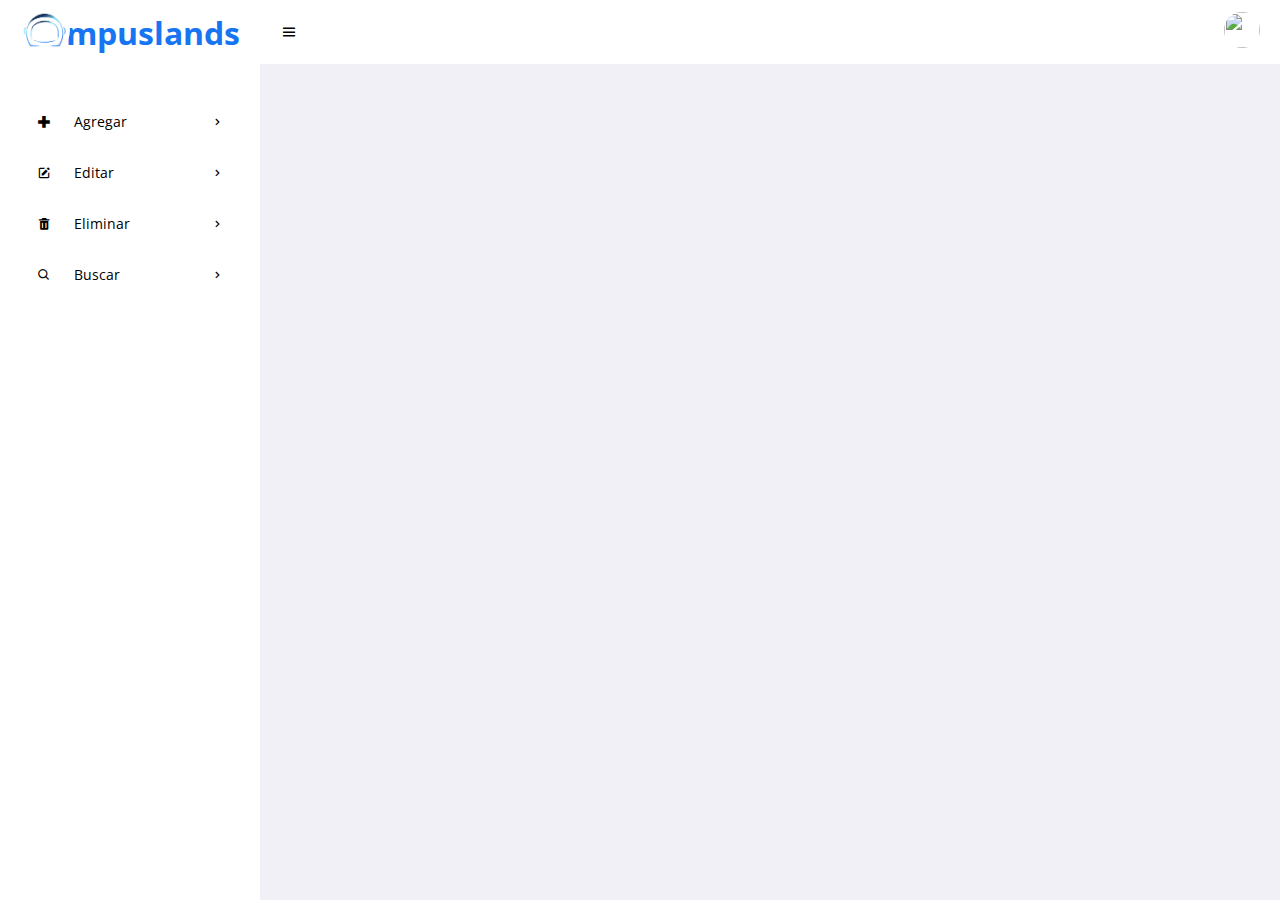
==== index.html @ 41111171 "Add files via upload" ====
<!DOCTYPE html>
<html lang="en">
<head>
	<meta charset="UTF-8">
	<meta name="viewport" content="width=device-width, initial-scale=1.0">
	<link href='https://unpkg.com/boxicons@2.0.9/css/boxicons.min.css' rel='stylesheet'>
	<link rel="stylesheet" href="./css/styles.css">
	<title>AdminSite</title>
</head>
<body>
	<!-- SIDEBAR -->
	<section id="sidebar">
		<div class="contenedor-foto-titulo">
			<div class="contenedor-foto">
				<img src="[data-uri]" class="foto">
			</div>
			<div class="titulo">
				<h1>Campuslands</h1>
			</div>
		</div>	
		<ul class="side-menu">
			<li class="opMenu opAgregar">
				<a href="#"><i class='bx bx-plus-medical icon' ></i> Agregar <i class='bx bx-chevron-right icon-right' ></i></a>
				<ul class="side-dropdown">
					<li><button id="agregarActivos">Activos</button></li>
					<li><button id="agregarMarcas">Marcas</button></li>
					<li><button id="agregarPersonas">Persona</button></li>
					<li><button id="agregarEstados">Estado</button></li>
					<li><button id="agregarTipoPersona">Tipo de persona</button></li>
					<li><button id="agregarTipoMovAct">Tipo de movimiendo del activo</button></li>
					<li><button id="agregarTipoActivos">Tipo de activo</button></li>
				</ul>
			</li>
			<li class="opMenu opEditar">
				<a href="#"><i class='bx bxs-edit icon' ></i> Editar <i class='bx bx-chevron-right icon-right' ></i></a>
				<ul class="side-dropdown">
					<li><button id="editarActivos">Activos</button></li>
					<li><button id="editarMarcas">Marcas</button></li>
					<li><button id="editarPersonas">Persona</button></li>
					<li><button id="editarEstados">Estado</button></li>
					<li><button id="editarTipoPersona">Tipo de persona</button></li>
					<li><button id="editarTipoMovAct">Tipo de movimiendo del activo</button></li>
					<li><button id="editarTipoActivos">Tipo de activo</button></li>
				</ul>
			</li>
			
			<li class="opMenu opEliminar">
				<a href="#"><i class='bx bxs-trash icon' ></i> Eliminar <i class='bx bx-chevron-right icon-right' ></i></a>
				<ul class="side-dropdown">
					<li><button id="eliminarActivos">Activos</button></li>
					<li><button id="eliminarMarcas">Marcas</button></li>
					<li><button id="eliminarPersonas">Persona</button></li>
					<li><button id="eliminarEstados">Estado</button></li>
					<li><button id="eliminarTipoPersona">Tipo de persona</button></li>
					<li><button id="eliminarTipoMovAct">Tipo de movimiendo del activo</button></li>
					<li><button id="eliminarTipoActivos">Tipo de activo</button></li>
				</ul>
			</li>
			
			<li class="opMenu opBusqueda">
				<a href="#"><i class='bx bx-search icon' ></i> Buscar <i class='bx bx-chevron-right icon-right' ></i></a>
				<ul class="side-dropdown">
					<li><button id="buscarActivos">Activos</button></li>
					<li><button id="buscarMarcas">Marcas</button></li>
					<li><button id="buscarPersonas">Persona</button></li>
					<li><button id="buscarEstado">Estado</button></li>
					<li><button id="buscarTipoPersona">Tipo de persona</button></li>
					<li><button id="buscarTipoMovAct">Tipo de movimiendo del activo</button></li>
					<li><button id="buscarTipoActivos">Tipo de activo</button></li>
				</ul>
			</li>
		</ul>
	</section>
	<!-- SIDEBAR -->
	
	<!-- NAVBAR -->
	<section id="content">
		<!-- NAVBAR -->
		<nav>
			<i class='bx bx-menu toggle-sidebar' ></i>
			
			<div class="profile">
				<img src="https://avatars.githubusercontent.com/u/131613955?v=4" alt="">
				<ul class="profile-link">
					<li><a href="#"><i class='bx bxs-user-circle icon' ></i> Profile</a></li>
					<li><a href="#"><i class='bx bxs-cog' ></i> Settings</a></li>
					<li><a href="#"><i class='bx bxs-log-out-circle' ></i> Logout</a></li>
				</ul>
			</div>
		</nav>
		
	</section>
	<!-- NAVBAR -->
	<script src="./js/main.js" async></script>
	<script src="./app.js" defer type="module"></script>
</body>
</html>
---- css/styles.css ----
@import url('https://fonts.googleapis.com/css2?family=Open+Sans:wght@400;500;600;700&display=swap');

* {
	font-family: 'Open Sans', sans-serif;
	margin: 0;
	padding: 0;
	box-sizing: border-box;
}

:root {
	--grey: #F1F0F6;
	--dark-grey: #8D8D8D;
	--light: #fff;
	--dark: #000;
	--green: #81D43A;
	--light-green: #E3FFCB;
	--blue: #1775F1;
	--light-blue: #D0E4FF;
	--dark-blue: #0C5FCD;
	--red: #FC3B56;
}

html {
	overflow-x: hidden;
}

body {
	background: var(--grey);
	overflow-x: hidden;
}

a {
	text-decoration: none;
}

li {
	list-style: none;
}

.contenedor-foto-titulo{
	height: 64px;
	display: flex;
	align-items: center;
	justify-content: flex-end;
	gap: 10px;
}

.contenedor-foto{
	position: fixed;
	width: 50px;
	left: 20px;
	z-index: 1;
	transition: all .2s ease;
}
.foto{
	width: 100%;
	border-radius: 100%;
}
.titulo{
	margin-right: 20px;
	color: var(--blue);
	transition: all .3s ease;
}


/* SIDEBAR */
#sidebar {
	position: fixed;
	max-width: 260px;
	width: 100%;
	background: var(--light);
	top: 0;
	left: 0;
	height: 100%;
	overflow-y: auto;
	scrollbar-width: none;
	transition: all .3s ease;
	z-index: 200;
	overflow: scroll;
}
#sidebar.hide {
	max-width: 60px;
}
#sidebar.hide:hover {
	max-width: 260px;
}
#sidebar::-webkit-scrollbar {
	display: none;
}
#sidebar .brand {
	font-size: 24px;
	display: flex;
	align-items: center;
	height: 64px;
	font-weight: 700;
	color: var(--blue);
	position: sticky;
	top: 0;
	left: 0;
	z-index: 100;
	background: var(--light);
	transition: all .3s ease;
	padding: 0 6px;
}
#sidebar .icon {
	min-width: 48px;
	display: flex;
	justify-content: center;
	align-items: center;
	margin-right: 6px;
}
#sidebar .icon-right {
	margin-left: auto;
	transition: all .3s ease;
}
#sidebar .side-menu {
	margin: 36px 0;
	padding: 0 20px;
	transition: all .3s ease;
}
#sidebar.hide .side-menu {
	padding: 0 6px;
}
#sidebar.hide:hover .side-menu {
	padding: 0 20px;
}
#sidebar .side-menu a {
	display: flex;
	align-items: center;
	font-size: 14px;
	color: var(--dark);
	padding: 12px 16px 12px 0;
	transition: all .3s ease;
	border-radius: 10px;
	margin: 4px 0;
	white-space: nowrap;
}
#sidebar .side-menu button {
	display: flex;
	align-items: center;
	font-size: 14px;
	color: var(--dark);
	background-color: var(--light);
	padding: 12px 16px 12px 0;
	transition: all .3s ease;
	border-style: none;
	margin: 4px 0;
	white-space: nowrap;
	cursor: pointer;
}
#sidebar .side-menu > li > a:hover {
	background: var(--grey);
}
#sidebar .side-menu > li > a.active .icon-right {
	transform: rotateZ(90deg);
}
#sidebar .side-menu > li > a.active,
#sidebar .side-menu > li > a.active:hover {
	background: var(--blue);
	color: var(--light);
}
#sidebar .divider {
	margin-top: 24px;
	font-size: 12px;
	text-transform: uppercase;
	font-weight: 700;
	color: var(--dark-grey);
	transition: all .3s ease;
	white-space: nowrap;
}
#sidebar.hide:hover .divider {
	text-align: left;
}
#sidebar.hide .divider {
	text-align: center;
}
#sidebar .side-dropdown {
	padding-left: 54px;
	max-height: 0;
	overflow-y: hidden;
	transition: all .15s ease;
}
#sidebar .side-dropdown.show {
	max-height: 1000px;
}
#sidebar .side-dropdown button:hover {
	color: var(--blue);
}
#sidebar .ads {
	width: 100%;
	padding: 20px;
}
#sidebar.hide .ads {
	display: none;
}
#sidebar.hide:hover .ads {
	display: block;
}
#sidebar .ads .wrapper {
	background: var(--grey);
	padding: 20px;
	border-radius: 10px;
}
#sidebar .btn-upgrade {
	font-size: 14px;
	display: flex;
	justify-content: center;
	align-items: center;
	padding: 12px 0;
	color: var(--light);
	background: var(--blue);
	transition: all .3s ease;
	border-radius: 5px;
	font-weight: 600;
	margin-bottom: 12px;
}
#sidebar .btn-upgrade:hover {
	background: var(--dark-blue);
}
#sidebar .ads .wrapper p {
	font-size: 12px;
	color: var(--dark-grey);
	text-align: center;
}
#sidebar .ads .wrapper p span {
	font-weight: 700;
}
/* SIDEBAR */





/* CONTENT */
#content {
	position: relative;
	width: calc(100% - 260px);
	left: 260px;
	transition: all .3s ease;
}
#sidebar.hide + #content {
	width: calc(100% - 60px);
	left: 60px;
}
/* NAVBAR */
nav {
	background: var(--light);
	height: 64px;
	padding: 0 20px;
	display: flex;
	justify-content: space-between;
	align-items: center;
	grid-gap: 28px;
	position: sticky;
	top: 0;
	left: 0;
	z-index: 100;
}
nav .toggle-sidebar {
	font-size: 18px;
	cursor: pointer;
}
nav form {
	max-width: 400px;
	width: 100%;
	margin-right: auto;
}
nav .form-group {
	position: relative;
}
nav .form-group input {
	width: 100%;
	background: var(--grey);
	border-radius: 5px;
	border: none;
	outline: none;
	padding: 10px 36px 10px 16px;
	transition: all .3s ease;
}
nav .form-group input:focus {
	box-shadow: 0 0 0 1px var(--blue), 0 0 0 4px var(--light-blue);
}
nav .form-group .icon {
	position: absolute;
	top: 50%;
	transform: translateY(-50%);
	right: 16px;
	color: var(--dark-grey);
}
nav .nav-link {
	position: relative;
}
nav .nav-link .icon {
	font-size: 18px;
	color: var(--dark);
}
nav .nav-link .badge {
	position: absolute;
	top: -12px;
	right: -12px;
	width: 20px;
	height: 20px;
	border-radius: 50%;
	border: 2px solid var(--light);
	background: var(--red);
	display: flex;
	justify-content: center;
	align-items: center;
	color: var(--light);
	font-size: 10px;
	font-weight: 700;
}
nav .divider {
	width: 1px;
	background: var(--grey);
	height: 12px;
	display: block;
}
nav .profile {
	position: sticky;
}
nav .profile img {
	width: 36px;
	height: 36px;
	border-radius: 50%;
	object-fit: cover;
	cursor: pointer;
}
nav .profile .profile-link {
	position: absolute;
	top: calc(100% + 10px);
	right: 0;
	background: var(--light);
	padding: 10px 0;
	box-shadow: 4px 4px 16px rgba(0, 0, 0, .1);
	border-radius: 10px;
	width: 160px;
	opacity: 0;
	pointer-events: none;
	transition: all .3s ease;
}
nav .profile .profile-link.show {
	opacity: 1;
	pointer-events: visible;
	top: 100%;
}
nav .profile .profile-link a {
	padding: 10px 16px;
	display: flex;
	grid-gap: 10px;
	font-size: 14px;
	color: var(--dark);
	align-items: center;
	transition: all .3s ease;
}
nav .profile .profile-link a:hover {
	background: var(--grey);
}
/* NAVBAR */



/* MAIN */
main {
	width: 100%;
	padding: 24px 20px 20px 20px;
}
main .title {
	font-size: 28px;
	font-weight: 600;
	margin-bottom: 10px;
}
main .breadcrumbs {
	display: flex;
	grid-gap: 6px;
}
main .breadcrumbs li,
main .breadcrumbs li a {
	font-size: 14px;
}
main .breadcrumbs li a {
	color: var(--blue);
}
main .breadcrumbs li a.active,
main .breadcrumbs li.divider {
	color: var(--dark-grey);
	pointer-events: none;
}
main .info-data {
	margin-top: 36px;
	display: grid;
	grid-template-columns: repeat(auto-fit, minmax(240px, 1fr));
	grid-gap: 20px;
}
main .info-data .card {
	padding: 20px;
	border-radius: 10px;
	background: var(--light);
	box-shadow: 4px 4px 16px rgba(0, 0, 0, .05);
}
main .card .head {
	display: flex;
	justify-content: space-between;
	align-items: flex-start;
}
main .card .head h2 {
	font-size: 24px;
	font-weight: 600;
}
main .card .head p {
	font-size: 14px;
}
main .card .head .icon {
	font-size: 20px;
	color: var(--green);
}
main .card .head .icon.down {
	color: var(--red);
}
main .card .progress {
	display: block;
	margin-top: 24px;
	height: 10px;
	width: 100%;
	border-radius: 10px;
	background: var(--grey);
	overflow-y: hidden;
	position: relative;
	margin-bottom: 4px;
}
main .card .progress::before {
	content: '';
	position: absolute;
	top: 0;
	left: 0;
	height: 100%;
	background: var(--blue);
	width: var(--value);
}
main .card .label {
	font-size: 14px;
	font-weight: 700;
}
main .data {
	display: flex;
	grid-gap: 20px;
	margin-top: 20px;
	flex-wrap: wrap;
}
main .data .content-data {
	flex-grow: 1;
	flex-basis: 400px;
	padding: 20px;
	background: var(--light);
	border-radius: 10px;
	box-shadow: 4px 4px 16px rgba(0, 0, 0, .1);
}
main .content-data .head {
	display: flex;
	justify-content: space-between;
	align-items: center;
	margin-bottom: 24px;
}
main .content-data .head h3 {
	font-size: 20px;
	font-weight: 600;
}
main .content-data .head .menu {
	position: relative;
	display: flex;
	justify-content: center;
	align-items: center;
}
main .content-data .head .menu .icon {
	cursor: pointer;
}
main .content-data .head .menu-link {
	position: absolute;
	top: calc(100% + 10px);
	right: 0;
	width: 140px;
	background: var(--light);
	border-radius: 10px;
	box-shadow: 4px 4px 16px rgba(0, 0, 0, .1);
	padding: 10px 0;
	z-index: 100;
	opacity: 0;
	pointer-events: none;
	transition: all .3s ease;
}
main .content-data .head .menu-link.show {
	top: 100%;
	opacity: 1;
	pointer-events: visible;
}
main .content-data .head .menu-link a {
	display: block;
	padding: 6px 16px;
	font-size: 14px;
	color: var(--dark);
	transition: all .3s ease;
}
main .content-data .head .menu-link a:hover {
	background: var(--grey);
}
main .content-data .chart {
	width: 100%;
	max-width: 100%;
	overflow-x: auto;
	scrollbar-width: none;
}
main .content-data .chart::-webkit-scrollbar {
	display: none;
}

main .chat-box {
	width: 100%;
	max-height: 360px;
	overflow-y: auto;
	scrollbar-width: none;
}
main .chat-box::-webkit-scrollbar {
	display: none;
}
main .chat-box .day {
	text-align: center;
	margin-bottom: 10px;
}
main .chat-box .day span {
	display: inline-block;
	padding: 6px 12px;
	border-radius: 20px;
	background: var(--light-blue);
	color: var(--blue);
	font-size: 12px;
	font-weight: 600;
}
main .chat-box .msg img {
	width: 28px;
	height: 28px;
	border-radius: 50%;
	object-fit: cover;
}
main .chat-box .msg {
	display: flex;
	grid-gap: 6px;
	align-items: flex-start;
}
main .chat-box .profile .username {
	font-size: 14px;
	font-weight: 600;
	display: inline-block;
	margin-right: 6px;
}
main .chat-box .profile .time {
	font-size: 12px;
	color: var(--dark-grey);
}
main .chat-box .chat p {
	font-size: 14px;
	padding: 6px 10px;
	display: inline-block;
	max-width: 400px;
	line-height: 150%;
}
main .chat-box .msg:not(.me) .chat p {
	border-radius: 0 5px 5px 5px;
	background: var(--blue);
	color: var(--light);
}
main .chat-box .msg.me {
	justify-content: flex-end;
}
main .chat-box .msg.me .profile {
	text-align: right;
}
main .chat-box .msg.me p {
	background: var(--grey);
	border-radius: 5px 0 5px 5px;
}
main form {
	margin-top: 6px;
}
main .form-group {
	width: 100%;
	display: flex;
	grid-gap: 10px;
}
main .form-group input {
	flex-grow: 1;
	padding: 10px 16px;
	border-radius: 5px;
	outline: none;
	background: var(--grey);
	border: none;
	transition: all .3s ease;
	width: 100%;
}
main .form-group input:focus {
	box-shadow: 0 0 0 1px var(--blue), 0 0 0 4px var(--light-blue);
}
main .btn-send {
	padding: 0 16px;
	background: var(--blue);
	border-radius: 5px;
	color: var(--light);
	cursor: pointer;
	border: none;
	transition: all .3s ease;
}
main .btn-send:hover {
	background: var(--dark-blue);
}
/* MAIN */
/* CONTENT */

.container {
	display: flex;
    flex-direction: column;
    max-width: 50%;
    min-width: 500px;
    margin: 5vh auto 8vh;
    padding: 20px;
	border: 1px solid #f2f2f2;
    border-radius: 8px;
	background-color: var(--light);
	box-shadow: 0px 2px 5px 3px rgba(0, 0, 0, 0.1);
}

form h1 {
	margin-bottom: 24px;
	text-align: center;
}

label {
    font-weight: bold;
}

input[type="text"], input[type="number"], select {
    margin-bottom: 24px;
    padding: 10px;
    border: 1px solid #ddd;
    border-radius: 5px;
    width: 100%;
}
form select{
	cursor: pointer;
}

.submit-button {
    border: none;
    background-color: #007BFF;
    color: white;
    cursor: pointer;
    border-radius: 5px;
	font-size: 30px;
}

.submit-button:hover {
	opacity: .9;
}

.box {
	display: flex;
	flex-direction: column;
	gap: 4px;
}

.search-container {
	display: none;
}
.search-bar {
	display: flex;
	justify-content: space-between;
	margin-bottom: 10px;
}

.search-input {
	padding: 10px;
	border: 1px solid #f2f2f2;
	border-radius: 5px;
	flex-grow: 1;
	margin-right: 10px;
}

#search-button {
	border: none;
	background-color: var(--blue);
	color: var(--light);
	font-size: 20px;
	cursor: pointer;
	border-radius: 5px;
	width: 40px;
	height: 40px;
	display: flex;
	align-items: center;
	justify-content: center;
}

#search-button:hover {
	opacity: .9;
}
.search-results {
	border: 1px solid #f2f2f2;
	border-radius: 5px;
	padding: 10px;
	min-height: 350px;
	max-height: 65vh;
	overflow-y: auto;
	background-color: var(--grey);
}

.info-container{
	display: flex;
	align-items: center;
	justify-content: space-between;
	margin-bottom: 10px;
	padding: 10px 20px;
	border-radius: 5px;
	background-color: var(--light);
	color: var(--dark);
}
.info-container i{
	font-size: 20px;
	cursor: pointer;
}
.info-container i:hover{
	font-size: 22px;
	color: var(--blue);
}
.info-container .bx-trash:hover{
	color: var(--red);
}
dialog {
	position: fixed;
	max-height: 602px;
	top: 8%;
	overflow :auto;
}
dialog .bx-x {
	position: absolute;
	top: 10px;
	right: 10px;
	font-size: 30px;
	cursor: pointer;
}
dialog .bx-x:hover {
	color: var(--red);
	font-size: 32px;
}
dialog h1 {
	margin-bottom: 20px;
}
.text-container{
	display: flex;
	align-items: center;
	gap: 4px;
	margin: 10px;
}
.text-container i{
	font-size: 6px;
}

.container::backdrop{
	background-color: rgba(0, 0, 0, .5);
}

@media screen and (max-width: 768px) {
	#content {
		position: relative;
		width: calc(100% - 60px);
		transition: all .3s ease;
	}
	nav .nav-link,
	nav .divider {
		display: none;
	}
}
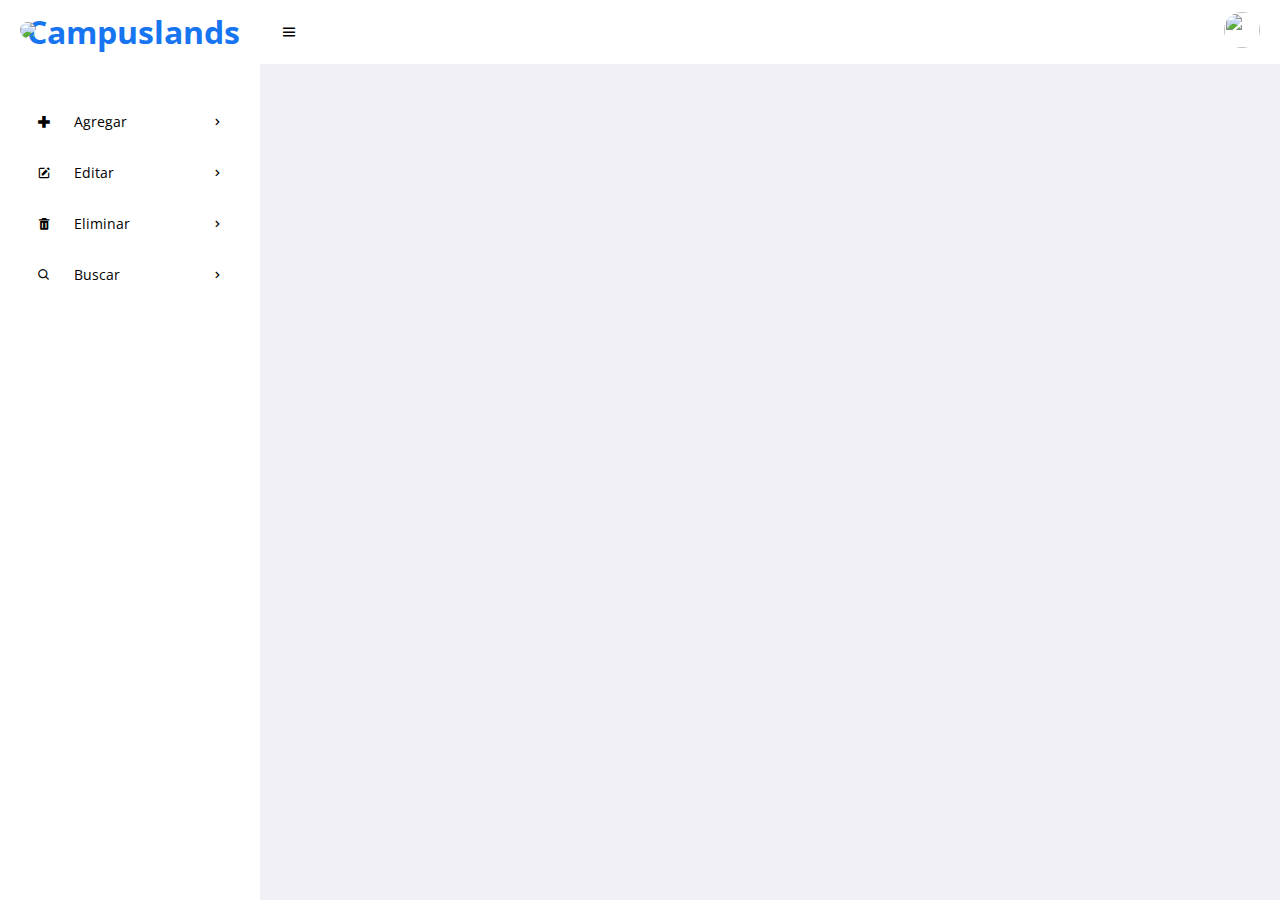
==== commit 30a1e622: "feat:" ====
--- a/index.html
+++ b/index.html
@@ -5,14 +5,14 @@
 	<meta name="viewport" content="width=device-width, initial-scale=1.0">
 	<link href='https://unpkg.com/boxicons@2.0.9/css/boxicons.min.css' rel='stylesheet'>
 	<link rel="stylesheet" href="./css/styles.css">
-	<title>AdminSite</title>
+	<title>Spring</title>
 </head>
 <body>
 	<!-- SIDEBAR -->
 	<section id="sidebar">
 		<div class="contenedor-foto-titulo">
 			<div class="contenedor-foto">
-				<img src="[data-uri]" class="foto">
+				<img src="https://encrypted-tbn0.gstatic.com/images?q=tbn:ANd9GcTSYssTiQH-eIlsZKQZm-iYKkeY-V26_NMf-Q&s" class="foto">
 			</div>
 			<div class="titulo">
 				<h1>Campuslands</h1>
--- a/css/styles.css
+++ b/css/styles.css
@@ -58,6 +58,7 @@
 }
 .titulo{
 	margin-right: 20px;
+	padding-bottom: 2px;
 	color: var(--blue);
 	transition: all .3s ease;
 }
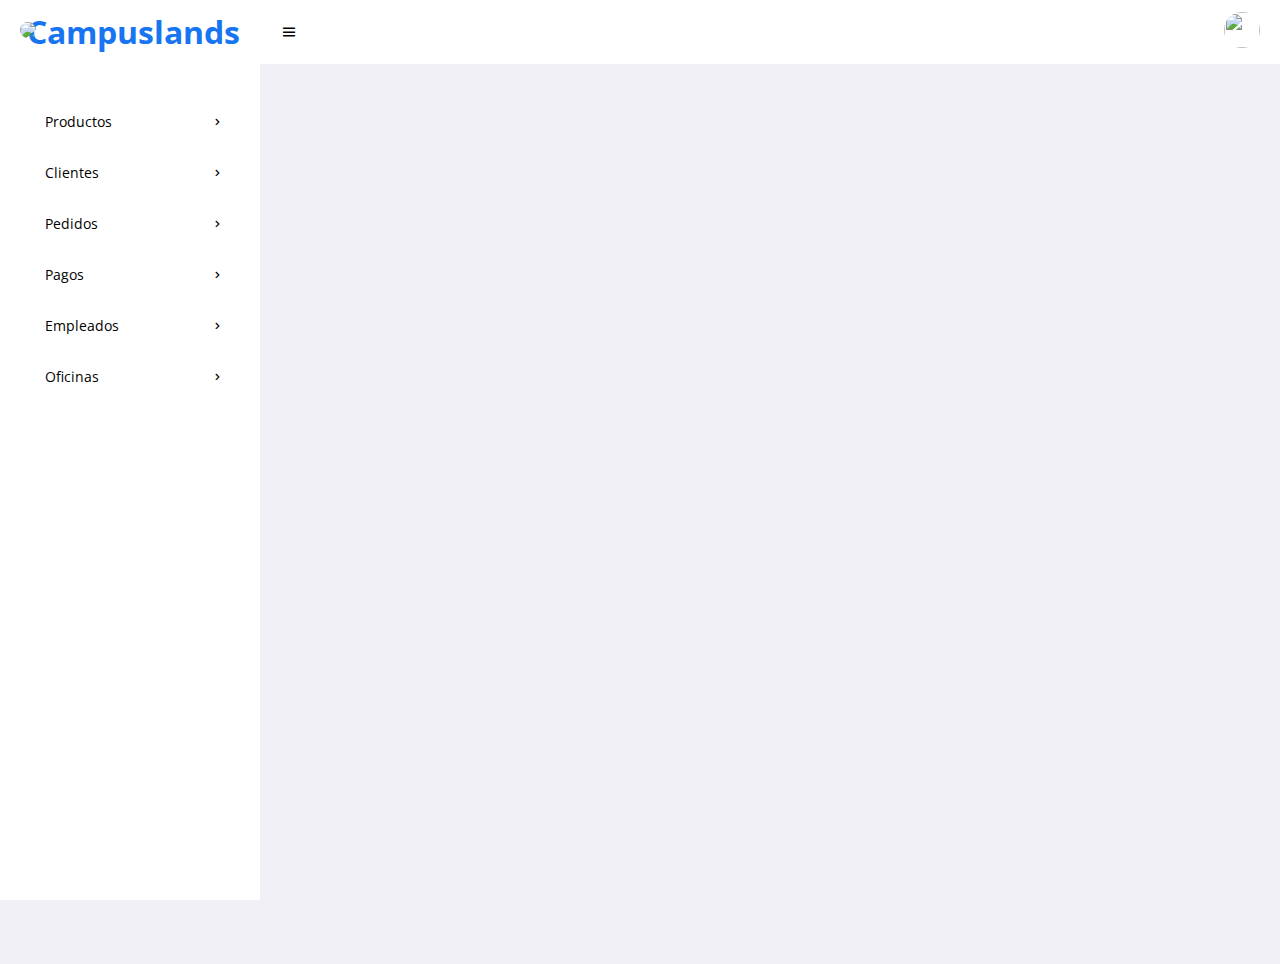
==== commit ca4348cb: "feat: :tada:" ====
--- a/index.html
+++ b/index.html
@@ -19,55 +19,30 @@
 			</div>
 		</div>	
 		<ul class="side-menu">
-			<li class="opMenu opAgregar">
-				<a href="#"><i class='bx bx-plus-medical icon' ></i> Agregar <i class='bx bx-chevron-right icon-right' ></i></a>
-				<ul class="side-dropdown">
-					<li><button id="agregarActivos">Activos</button></li>
-					<li><button id="agregarMarcas">Marcas</button></li>
-					<li><button id="agregarPersonas">Persona</button></li>
-					<li><button id="agregarEstados">Estado</button></li>
-					<li><button id="agregarTipoPersona">Tipo de persona</button></li>
-					<li><button id="agregarTipoMovAct">Tipo de movimiendo del activo</button></li>
-					<li><button id="agregarTipoActivos">Tipo de activo</button></li>
-				</ul>
-			</li>
-			<li class="opMenu opEditar">
-				<a href="#"><i class='bx bxs-edit icon' ></i> Editar <i class='bx bx-chevron-right icon-right' ></i></a>
-				<ul class="side-dropdown">
-					<li><button id="editarActivos">Activos</button></li>
-					<li><button id="editarMarcas">Marcas</button></li>
-					<li><button id="editarPersonas">Persona</button></li>
-					<li><button id="editarEstados">Estado</button></li>
-					<li><button id="editarTipoPersona">Tipo de persona</button></li>
-					<li><button id="editarTipoMovAct">Tipo de movimiendo del activo</button></li>
-					<li><button id="editarTipoActivos">Tipo de activo</button></li>
-				</ul>
-			</li>
+            <li class="opMenu">
+                <a href="#" id="opProductos"> Productos <i class='bx bx-chevron-right icon-right' ></i></a>
+				<ul class="side-dropdown"></ul>
+            </li>
+            <li class="opMenu">
+                <a href="#" id="opClientes"> Clientes <i class='bx bx-chevron-right icon-right' ></i></a>
+				<ul class="side-dropdown"></ul>
+            </li>
+            <li class="opMenu">
+                <a href="#" id="opPedidos"> Pedidos <i class='bx bx-chevron-right icon-right' ></i></a>
+				<ul class="side-dropdown"></ul>
+            </li>
+            <li class="opMenu">
+                <a href="#" id="opPagos"> Pagos <i class='bx bx-chevron-right icon-right' ></i></a>
+				<ul class="side-dropdown"></ul>
+            </li>
+            <li class="opMenu">
+                <a href="#" id="opEmpleados"> Empleados <i class='bx bx-chevron-right icon-right' ></i></a>
+				<ul class="side-dropdown"></ul>
+            </li>
 			
-			<li class="opMenu opEliminar">
-				<a href="#"><i class='bx bxs-trash icon' ></i> Eliminar <i class='bx bx-chevron-right icon-right' ></i></a>
-				<ul class="side-dropdown">
-					<li><button id="eliminarActivos">Activos</button></li>
-					<li><button id="eliminarMarcas">Marcas</button></li>
-					<li><button id="eliminarPersonas">Persona</button></li>
-					<li><button id="eliminarEstados">Estado</button></li>
-					<li><button id="eliminarTipoPersona">Tipo de persona</button></li>
-					<li><button id="eliminarTipoMovAct">Tipo de movimiendo del activo</button></li>
-					<li><button id="eliminarTipoActivos">Tipo de activo</button></li>
-				</ul>
-			</li>
-			
-			<li class="opMenu opBusqueda">
-				<a href="#"><i class='bx bx-search icon' ></i> Buscar <i class='bx bx-chevron-right icon-right' ></i></a>
-				<ul class="side-dropdown">
-					<li><button id="buscarActivos">Activos</button></li>
-					<li><button id="buscarMarcas">Marcas</button></li>
-					<li><button id="buscarPersonas">Persona</button></li>
-					<li><button id="buscarEstado">Estado</button></li>
-					<li><button id="buscarTipoPersona">Tipo de persona</button></li>
-					<li><button id="buscarTipoMovAct">Tipo de movimiendo del activo</button></li>
-					<li><button id="buscarTipoActivos">Tipo de activo</button></li>
-				</ul>
+			<li class="opMenu">
+				<a href="#" id="opOficinas"> Oficinas <i class='bx bx-chevron-right icon-right' ></i></a>
+				<ul class="side-dropdown"></ul>
 			</li>
 		</ul>
 	</section>
@@ -88,10 +63,30 @@
 				</ul>
 			</div>
 		</nav>
-		
+		<main id="main">
+			<section id="formularios-container">
+				<div class="botones">
+					<ul>
+						<li class="boton active" id="boton-agregar">Agregar</li>
+						<li class="boton" id="boton-editar">Editar</li>
+						<li class="boton" id="boton-buscar">Consultar</li>
+						<li class="boton" id="boton-borrar">Eliminar</li>
+					</ul>
+				</div>
+				<div class="ventanas">
+					<ul>
+						<li class="ventana active" id="ventana-agregar"></li>
+						<li class="ventana" id="ventana-editar"></li>
+						<li class="ventana" id="ventana-buscar"></li>
+						<li class="ventana" id="ventana-borrar"></li>
+					</ul>
+				</div>
+			</section>
+		</main>
 	</section>
 	<!-- NAVBAR -->
 	<script src="./js/main.js" async></script>
 	<script src="./app.js" defer type="module"></script>
+
 </body>
 </html>--- a/css/styles.css
+++ b/css/styles.css
@@ -9,7 +9,7 @@
 
 :root {
 	--grey: #F1F0F6;
-	--dark-grey: #8D8D8D;
+	--dark-grey: #adadad54;
 	--light: #fff;
 	--dark: #000;
 	--green: #81D43A;
@@ -21,10 +21,12 @@
 }
 
 html {
+	height: 100vh;
 	overflow-x: hidden;
 }
 
 body {
+	height: 100%;
 	background: var(--grey);
 	overflow-x: hidden;
 }
@@ -112,7 +114,7 @@
 }
 #sidebar .icon-right {
 	margin-left: auto;
-	transition: all .3s ease;
+	transition: all .5s ease;
 }
 #sidebar .side-menu {
 	margin: 36px 0;
@@ -130,11 +132,14 @@
 	align-items: center;
 	font-size: 14px;
 	color: var(--dark);
-	padding: 12px 16px 12px 0;
+	padding: 12px 16px 12px 25px;
 	transition: all .3s ease;
 	border-radius: 10px;
 	margin: 4px 0;
 	white-space: nowrap;
+}
+#sidebar .side-menu a.hide{
+	padding: 12px 16px 12px 55px;
 }
 #sidebar .side-menu button {
 	display: flex;
@@ -153,7 +158,7 @@
 	background: var(--grey);
 }
 #sidebar .side-menu > li > a.active .icon-right {
-	transform: rotateZ(90deg);
+	transform: rotateZ(360deg);
 }
 #sidebar .side-menu > li > a.active,
 #sidebar .side-menu > li > a.active:hover {
@@ -235,6 +240,7 @@
 /* CONTENT */
 #content {
 	position: relative;
+	height: 100%;
 	width: calc(100% - 260px);
 	left: 260px;
 	transition: all .3s ease;
@@ -363,255 +369,23 @@
 
 /* MAIN */
 main {
-	width: 100%;
+	position: relative;
+	width: 100%;
+	height: 100%;
 	padding: 24px 20px 20px 20px;
-}
-main .title {
-	font-size: 28px;
-	font-weight: 600;
-	margin-bottom: 10px;
-}
-main .breadcrumbs {
-	display: flex;
-	grid-gap: 6px;
-}
-main .breadcrumbs li,
-main .breadcrumbs li a {
-	font-size: 14px;
-}
-main .breadcrumbs li a {
-	color: var(--blue);
-}
-main .breadcrumbs li a.active,
-main .breadcrumbs li.divider {
-	color: var(--dark-grey);
-	pointer-events: none;
-}
-main .info-data {
-	margin-top: 36px;
-	display: grid;
-	grid-template-columns: repeat(auto-fit, minmax(240px, 1fr));
-	grid-gap: 20px;
-}
-main .info-data .card {
-	padding: 20px;
-	border-radius: 10px;
-	background: var(--light);
-	box-shadow: 4px 4px 16px rgba(0, 0, 0, .05);
-}
-main .card .head {
-	display: flex;
-	justify-content: space-between;
-	align-items: flex-start;
-}
-main .card .head h2 {
-	font-size: 24px;
-	font-weight: 600;
-}
-main .card .head p {
-	font-size: 14px;
-}
-main .card .head .icon {
-	font-size: 20px;
-	color: var(--green);
-}
-main .card .head .icon.down {
-	color: var(--red);
-}
-main .card .progress {
+	display: flex;
+	flex-direction: column;
+	align-items: center;
+}
+
+main #formularios-container{
+	display: none;
+}
+
+main #formularios-container.active{
 	display: block;
-	margin-top: 24px;
-	height: 10px;
-	width: 100%;
-	border-radius: 10px;
-	background: var(--grey);
-	overflow-y: hidden;
-	position: relative;
-	margin-bottom: 4px;
-}
-main .card .progress::before {
-	content: '';
-	position: absolute;
-	top: 0;
-	left: 0;
-	height: 100%;
-	background: var(--blue);
-	width: var(--value);
-}
-main .card .label {
-	font-size: 14px;
-	font-weight: 700;
-}
-main .data {
-	display: flex;
-	grid-gap: 20px;
-	margin-top: 20px;
-	flex-wrap: wrap;
-}
-main .data .content-data {
-	flex-grow: 1;
-	flex-basis: 400px;
-	padding: 20px;
-	background: var(--light);
-	border-radius: 10px;
-	box-shadow: 4px 4px 16px rgba(0, 0, 0, .1);
-}
-main .content-data .head {
-	display: flex;
-	justify-content: space-between;
-	align-items: center;
-	margin-bottom: 24px;
-}
-main .content-data .head h3 {
-	font-size: 20px;
-	font-weight: 600;
-}
-main .content-data .head .menu {
-	position: relative;
-	display: flex;
-	justify-content: center;
-	align-items: center;
-}
-main .content-data .head .menu .icon {
-	cursor: pointer;
-}
-main .content-data .head .menu-link {
-	position: absolute;
-	top: calc(100% + 10px);
-	right: 0;
-	width: 140px;
-	background: var(--light);
-	border-radius: 10px;
-	box-shadow: 4px 4px 16px rgba(0, 0, 0, .1);
-	padding: 10px 0;
-	z-index: 100;
-	opacity: 0;
-	pointer-events: none;
-	transition: all .3s ease;
-}
-main .content-data .head .menu-link.show {
-	top: 100%;
-	opacity: 1;
-	pointer-events: visible;
-}
-main .content-data .head .menu-link a {
-	display: block;
-	padding: 6px 16px;
-	font-size: 14px;
-	color: var(--dark);
-	transition: all .3s ease;
-}
-main .content-data .head .menu-link a:hover {
-	background: var(--grey);
-}
-main .content-data .chart {
-	width: 100%;
-	max-width: 100%;
-	overflow-x: auto;
-	scrollbar-width: none;
-}
-main .content-data .chart::-webkit-scrollbar {
-	display: none;
-}
-
-main .chat-box {
-	width: 100%;
-	max-height: 360px;
-	overflow-y: auto;
-	scrollbar-width: none;
-}
-main .chat-box::-webkit-scrollbar {
-	display: none;
-}
-main .chat-box .day {
-	text-align: center;
-	margin-bottom: 10px;
-}
-main .chat-box .day span {
-	display: inline-block;
-	padding: 6px 12px;
-	border-radius: 20px;
-	background: var(--light-blue);
-	color: var(--blue);
-	font-size: 12px;
-	font-weight: 600;
-}
-main .chat-box .msg img {
-	width: 28px;
-	height: 28px;
-	border-radius: 50%;
-	object-fit: cover;
-}
-main .chat-box .msg {
-	display: flex;
-	grid-gap: 6px;
-	align-items: flex-start;
-}
-main .chat-box .profile .username {
-	font-size: 14px;
-	font-weight: 600;
-	display: inline-block;
-	margin-right: 6px;
-}
-main .chat-box .profile .time {
-	font-size: 12px;
-	color: var(--dark-grey);
-}
-main .chat-box .chat p {
-	font-size: 14px;
-	padding: 6px 10px;
-	display: inline-block;
-	max-width: 400px;
-	line-height: 150%;
-}
-main .chat-box .msg:not(.me) .chat p {
-	border-radius: 0 5px 5px 5px;
-	background: var(--blue);
-	color: var(--light);
-}
-main .chat-box .msg.me {
-	justify-content: flex-end;
-}
-main .chat-box .msg.me .profile {
-	text-align: right;
-}
-main .chat-box .msg.me p {
-	background: var(--grey);
-	border-radius: 5px 0 5px 5px;
-}
-main form {
-	margin-top: 6px;
-}
-main .form-group {
-	width: 100%;
-	display: flex;
-	grid-gap: 10px;
-}
-main .form-group input {
-	flex-grow: 1;
-	padding: 10px 16px;
-	border-radius: 5px;
-	outline: none;
-	background: var(--grey);
-	border: none;
-	transition: all .3s ease;
-	width: 100%;
-}
-main .form-group input:focus {
-	box-shadow: 0 0 0 1px var(--blue), 0 0 0 4px var(--light-blue);
-}
-main .btn-send {
-	padding: 0 16px;
-	background: var(--blue);
-	border-radius: 5px;
-	color: var(--light);
-	cursor: pointer;
-	border: none;
-	transition: all .3s ease;
-}
-main .btn-send:hover {
-	background: var(--dark-blue);
-}
+}
+
 /* MAIN */
 /* CONTENT */
 
@@ -654,6 +428,7 @@
     color: white;
     cursor: pointer;
     border-radius: 5px;
+    width: 100%;
 	font-size: 30px;
 }
 
@@ -664,7 +439,7 @@
 .box {
 	display: flex;
 	flex-direction: column;
-	gap: 4px;
+	gap: 10px;
 }
 
 .search-container {
@@ -677,7 +452,6 @@
 }
 
 .search-input {
-	padding: 10px;
 	border: 1px solid #f2f2f2;
 	border-radius: 5px;
 	flex-grow: 1;
@@ -764,6 +538,45 @@
 
 .container::backdrop{
 	background-color: rgba(0, 0, 0, .5);
+}
+
+main .botones ul{
+	display: flex;
+	gap: 30px;
+}
+main .botones ul li{
+	cursor: pointer;
+	padding: 8px;
+	border-radius: 10px;
+	transition: .3s;
+}
+main .botones ul li:hover{
+	background-color: var(--dark-grey);
+}
+main .botones ul li.active{
+	color: var(--light);
+	background-color: var(--blue);
+	box-shadow: 0px 7px 15px 0px rgba(0, 0, 0, 0.2);
+}
+main .ventanas{
+	height: 100%;
+	width: 100%;
+	display: flex;
+	justify-content: center;
+}
+main .ventanas ul{
+	height: 100%;
+	width: 100%;
+	display: flex;
+	justify-content: center;
+	position: relative;
+}
+main .ventanas ul li{
+	position: absolute;
+	display: none;
+}
+main .ventanas ul li.active{
+	display: block;
 }
 
 @media screen and (max-width: 768px) {
@@ -776,4 +589,4 @@
 	nav .divider {
 		display: none;
 	}
-}
+}